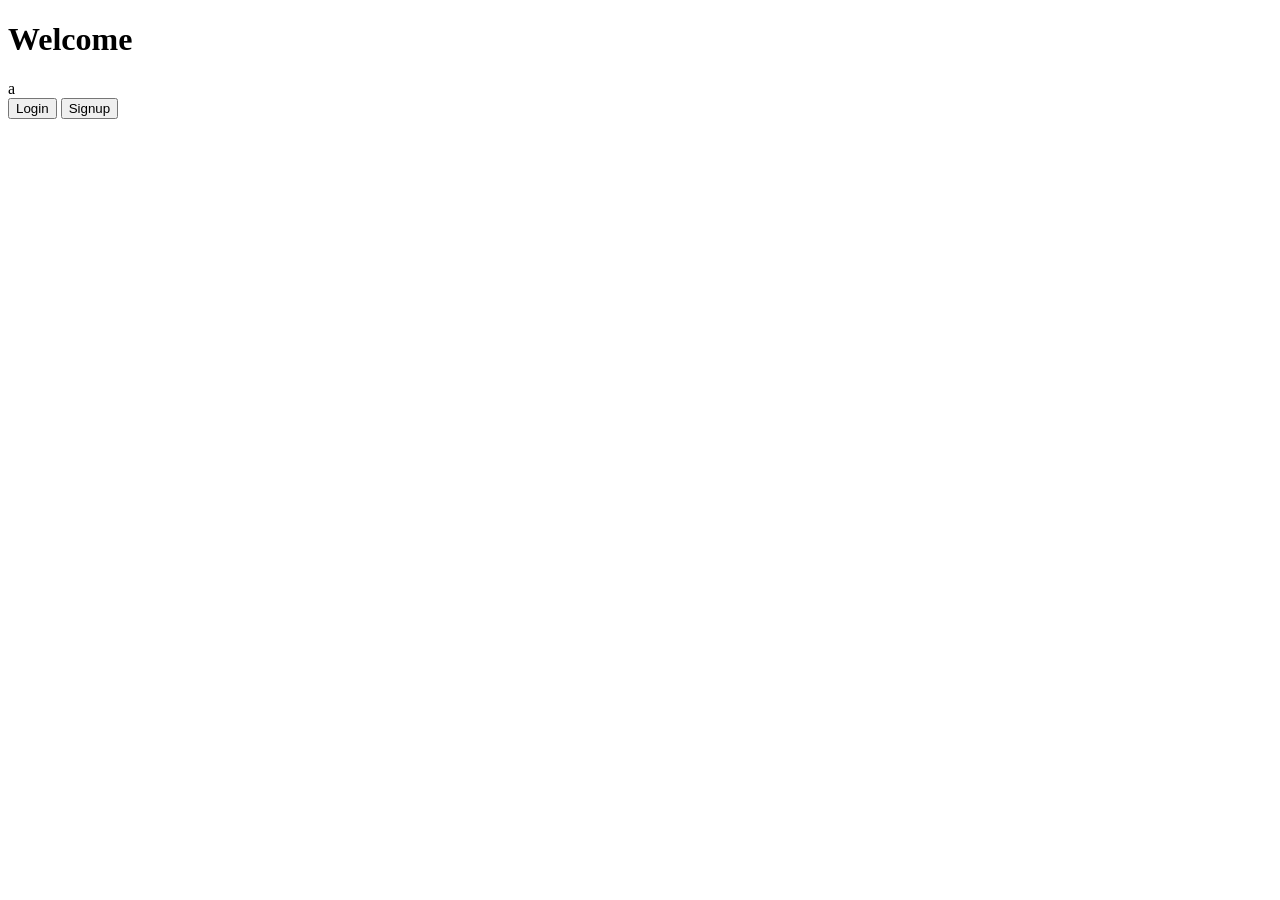
==== views/home.html @ 32c72886 "the html  are added in this node-project1" ====
<!DOCTYPE html>
<html>
<head>
    <title>Home</title>
    <link rel="stylesheet" href="/public/home.css">
</head>
<link rel="stylesheet" href="../public/home.css">
<body>

    
 <h1 class="welcome">Welcome</h1>a

 <div class="card-footer">
        <a href="/login"><button class="btn btn-primary">Login</button></a>
        <a href="/signup"><button class="btn btn-outline">Signup</button></a>
      </div>
</body>
</html>
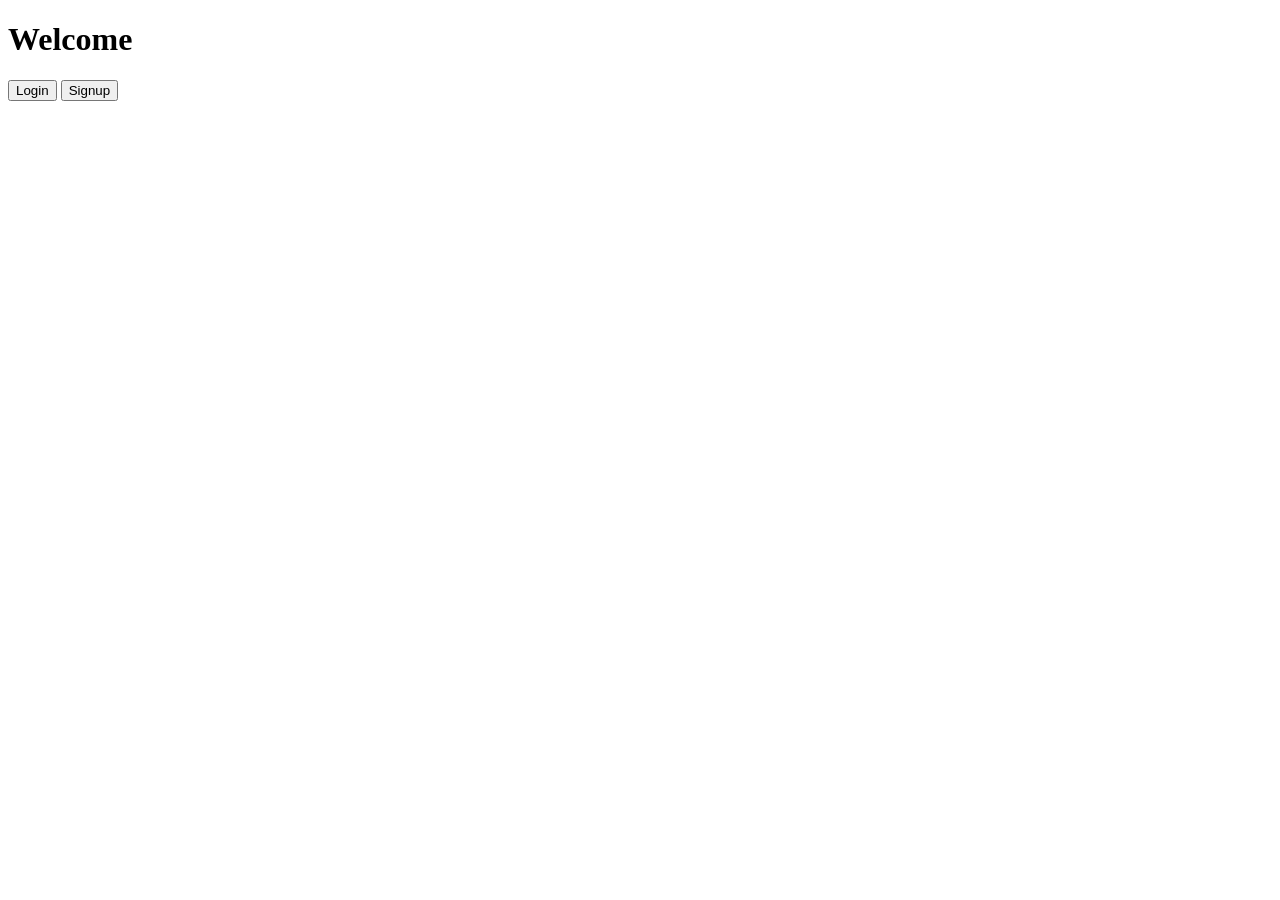
==== commit cd32a452: "the server.js  are added in this node-project1" ====
--- a/views/home.html
+++ b/views/home.html
@@ -8,7 +8,7 @@
 <body>
 
     
- <h1 class="welcome">Welcome</h1>a
+ <h1 class="welcome">Welcome</h1>
 
  <div class="card-footer">
         <a href="/login"><button class="btn btn-primary">Login</button></a>
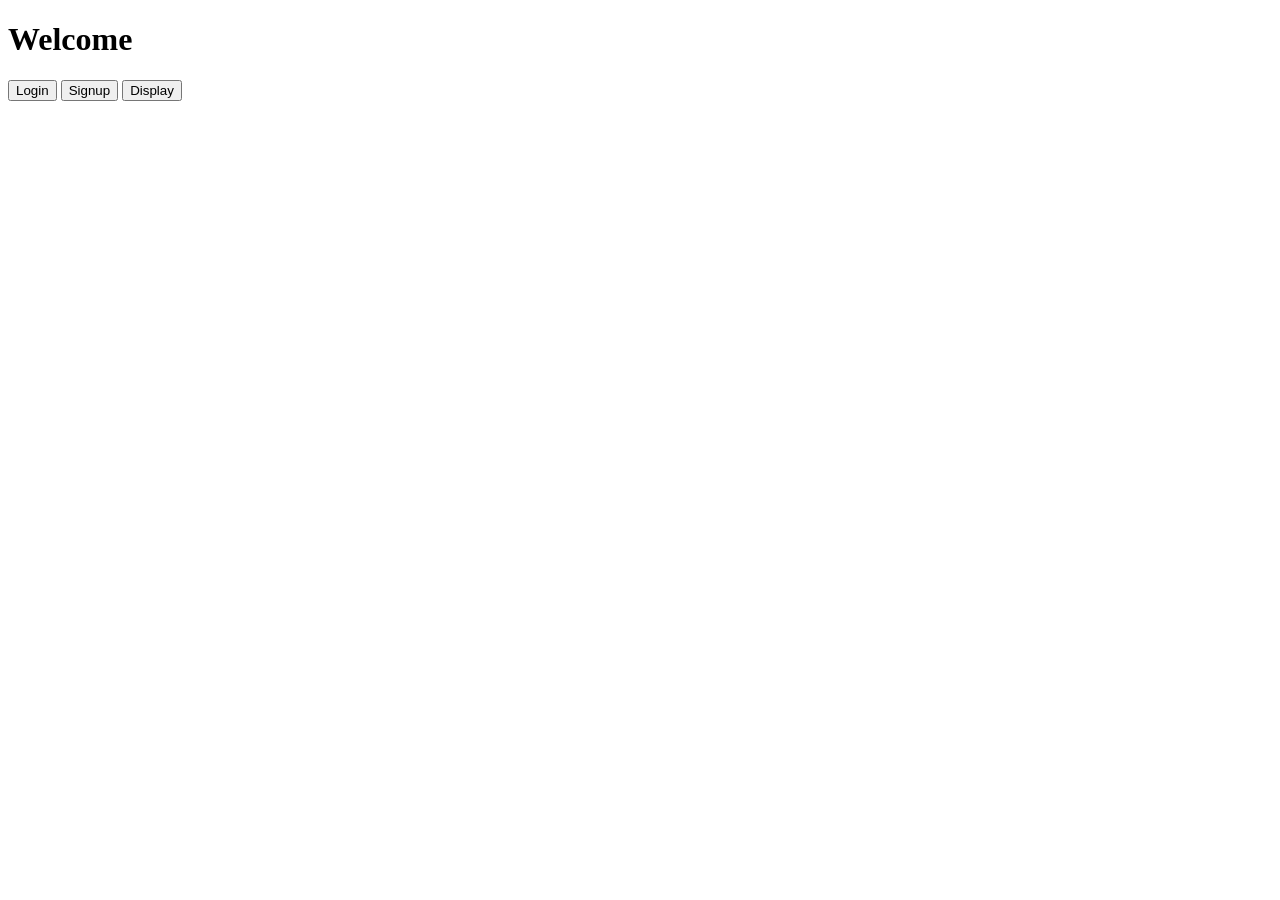
==== commit 65bc3633: "the server.js  are added in this node-project1" ====
--- a/views/home.html
+++ b/views/home.html
@@ -13,6 +13,7 @@
  <div class="card-footer">
         <a href="/login"><button class="btn btn-primary">Login</button></a>
         <a href="/signup"><button class="btn btn-outline">Signup</button></a>
+        <a href="/display"><button class="btn btn-inline">Display</button></a>
       </div>
 </body>
 </html>
